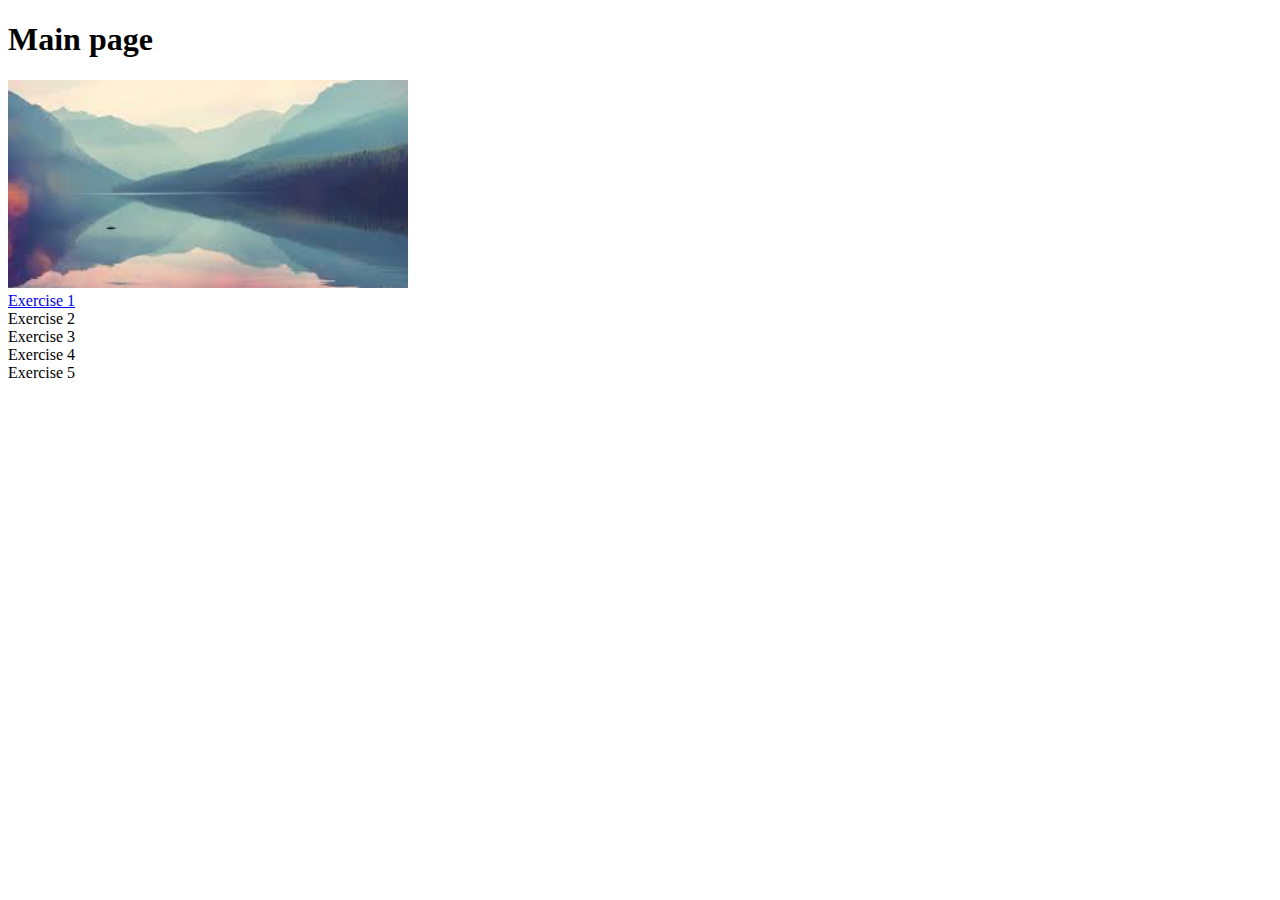
==== index.html @ a3386703 "uusi kansio" ====
<!DOCTYPE html>
<html lang="en">
<head>
    <meta charset="utf-8"/>
    <meta name="viewport" content=""width=device-width, initial-scale="1.0">
    <title>My Individual Exercises - Olga Hakasuo</title>
    <link rel="stylesheet" href="style.css">
</head>
    
<body>
<h1>Main page</h1>
<img src="images/img2.jpeg" title="sunrise" width="400">
<nav>
<ul- class="top-menu">
<li><a href="exercise1.html" target="_blank">Exercise 1</a></li>
<li>Exercise 2</li>
<li>Exercise 3</li>
<li>Exercise 4</li>
<li>Exercise 5</li>

</ul>
</nav>

</body>

</html>
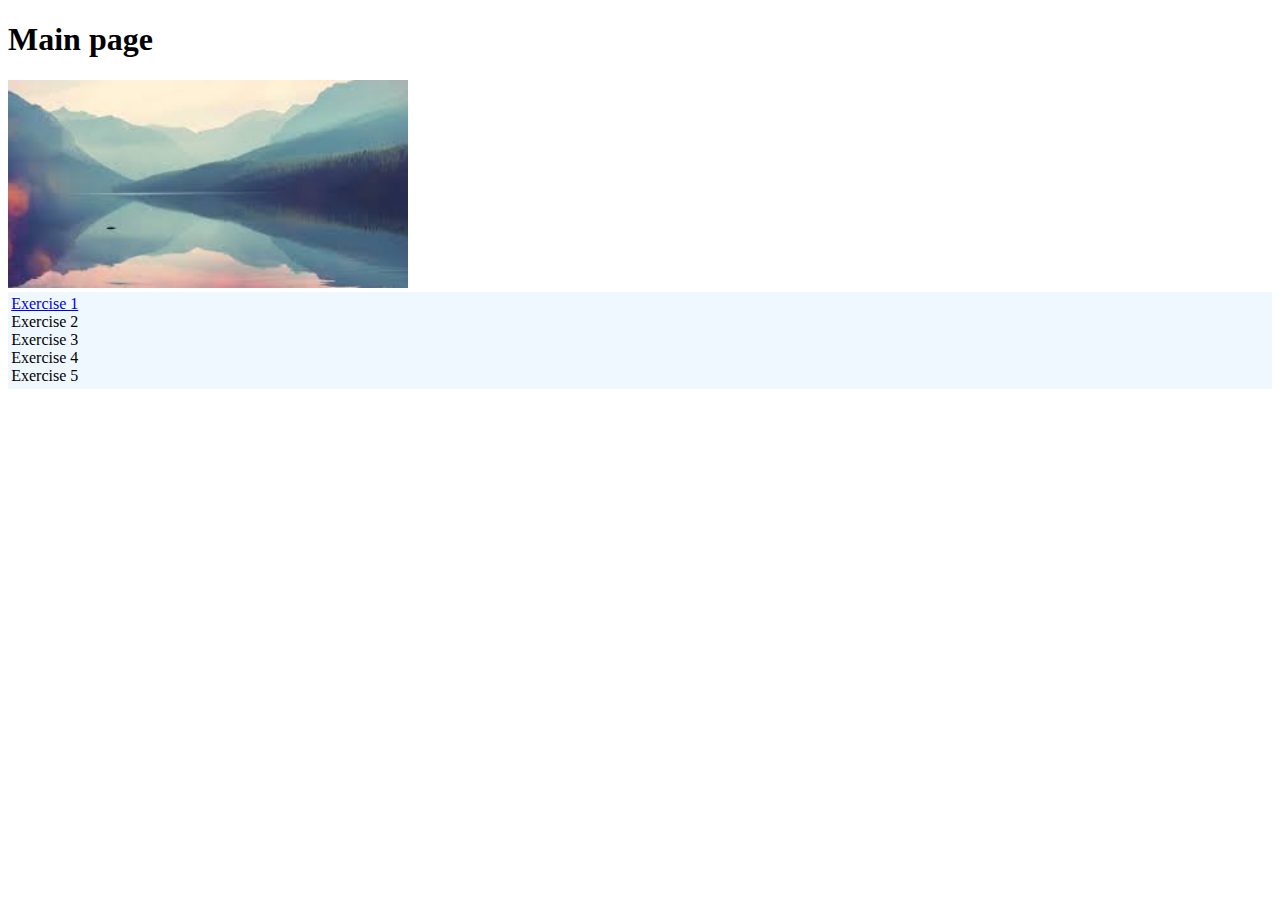
==== commit 186c52ef: "kansiot oikein" ====
--- a/index.html
+++ b/index.html
@@ -4,7 +4,7 @@
     <meta charset="utf-8"/>
     <meta name="viewport" content=""width=device-width, initial-scale="1.0">
     <title>My Individual Exercises - Olga Hakasuo</title>
-    <link rel="stylesheet" href="style.css">
+    <link rel="stylesheet" href="css/style.css">
 </head>
     
 <body>
@@ -12,7 +12,7 @@
 <img src="images/img2.jpeg" title="sunrise" width="400">
 <nav>
 <ul- class="top-menu">
-<li><a href="exercise1.html" target="_blank">Exercise 1</a></li>
+<li><a href="exercises/exercise1.html" target="_blank">Exercise 1</a></li>
 <li>Exercise 2</li>
 <li>Exercise 3</li>
 <li>Exercise 4</li>
--- a/css/style.css
+++ b/css/style.css
@@ -0,0 +1,30 @@
+header{
+background-color: rgb(224, 148, 47);
+font: size 20px;
+text-decoration: wavy;
+}
+
+nav {
+background-color: aliceblue;
+padding: 0.2em;
+}
+
+h2 {
+
+}
+
+p {
+
+}
+
+img {
+
+}
+
+section {
+
+}
+
+footer {
+
+}